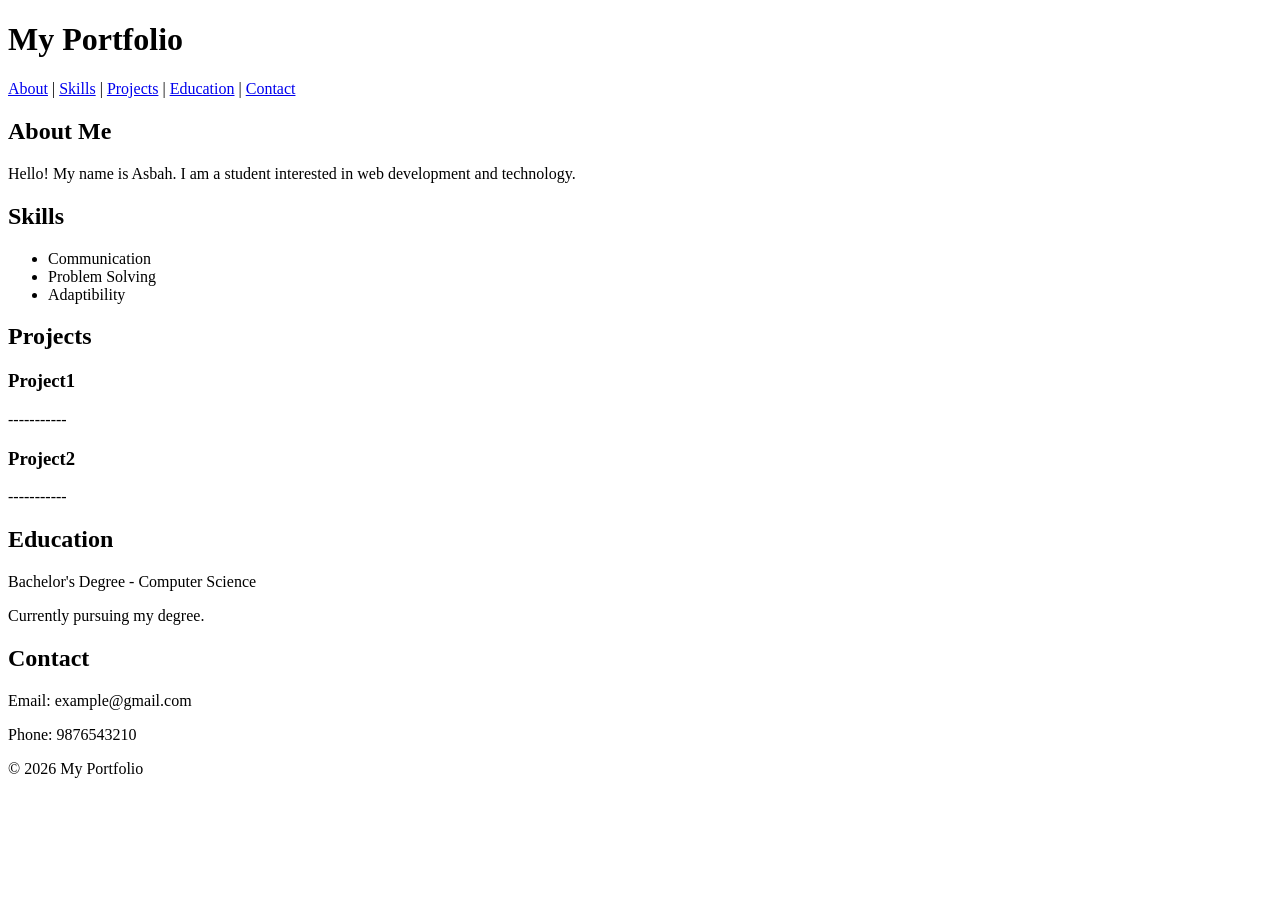
==== P06/p6.html @ bbca4adc "adding lab programs" ====
<!DOCTYPE html>
<html>
<head>
    <title>My Portfolio</title>
</head>

<body>

<header>
    <h1>My Portfolio</h1>

    <nav>
        <a href="#about">About</a> |
        <a href="#skills">Skills</a> |
        <a href="#projects">Projects</a> |
        <a href="#education">Education</a> |
        <a href="#contact">Contact</a>
    </nav>
</header>

<main>

    <section id="about">
        <h2>About Me</h2>
        <p>Hello! My name is Asbah. I am a student interested in
        web development and technology.</p>
    </section>

    <section id="skills">
        <h2>Skills</h2>
        <ul>
            <li>Communication</li>
            <li>Problem Solving</li>
            <li>Adaptibility</li>
        </ul>
    </section>

    <section id="projects">
        <h2>Projects</h2>

        <article>
            <h3>Project1</h3>
            <p>-----------</p>
        </article>

        <article>
            <h3>Project2</h3>
            <p>-----------</p>
        </article>
    </section>

    <section id="education">
        <h2>Education</h2>
        <p>Bachelor's Degree - Computer Science</p>
        <p>Currently pursuing my degree.</p>
    </section>

    <section id="contact">
        <h2>Contact</h2>
        <p>Email: example@gmail.com</p>
        <p>Phone: 9876543210</p>
    </section>

</main>

<footer>
    <p>&copy 2026 My Portfolio</p>
</footer>

</body>
</html>
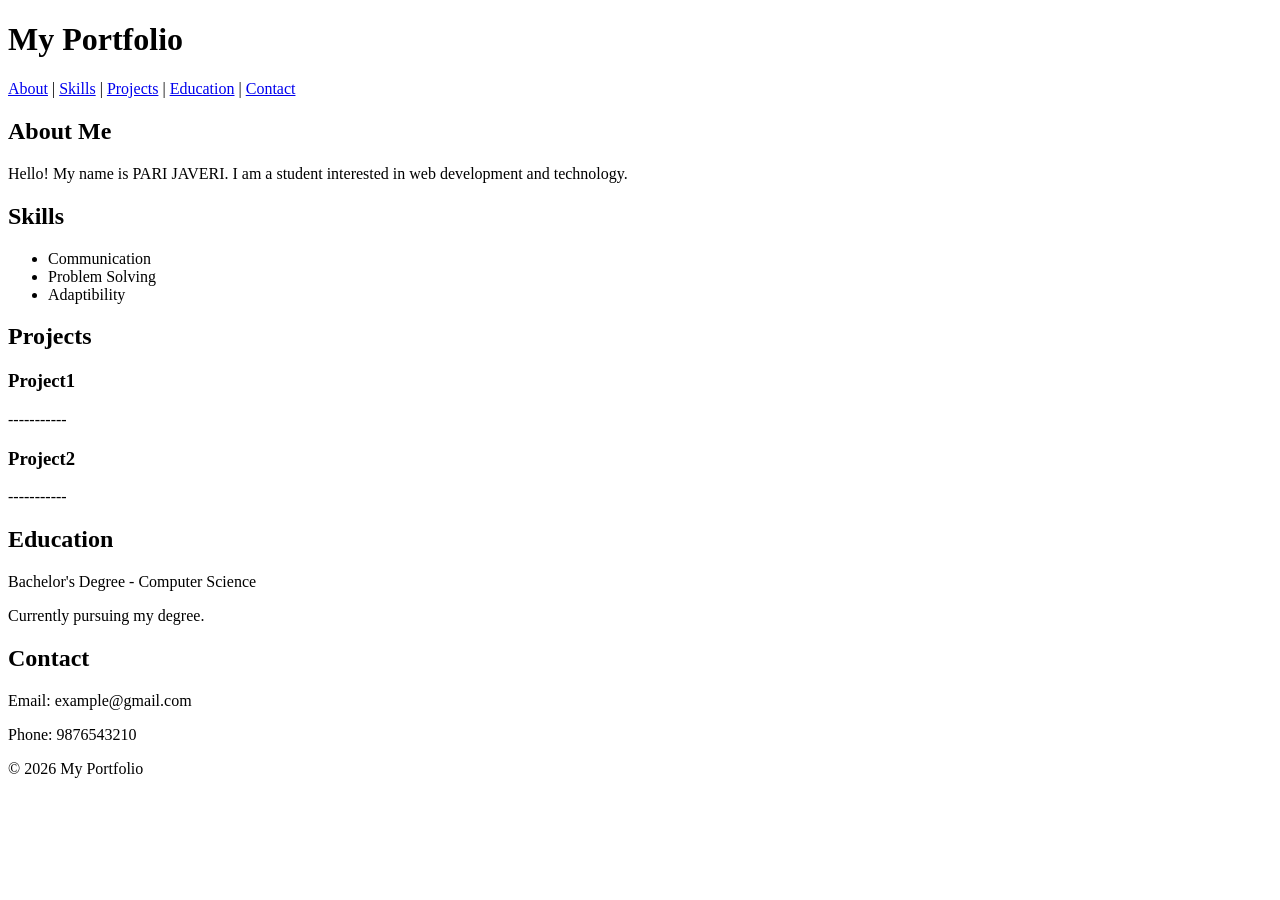
==== commit 491dbe89: "Update name in About Me section" ====
--- a/P06/p6.html
+++ b/P06/p6.html
@@ -22,7 +22,7 @@
 
     <section id="about">
         <h2>About Me</h2>
-        <p>Hello! My name is Asbah. I am a student interested in
+        <p>Hello! My name is PARI JAVERI. I am a student interested in
         web development and technology.</p>
     </section>
 
@@ -68,4 +68,4 @@
 </footer>
 
 </body>
-</html>+</html>
